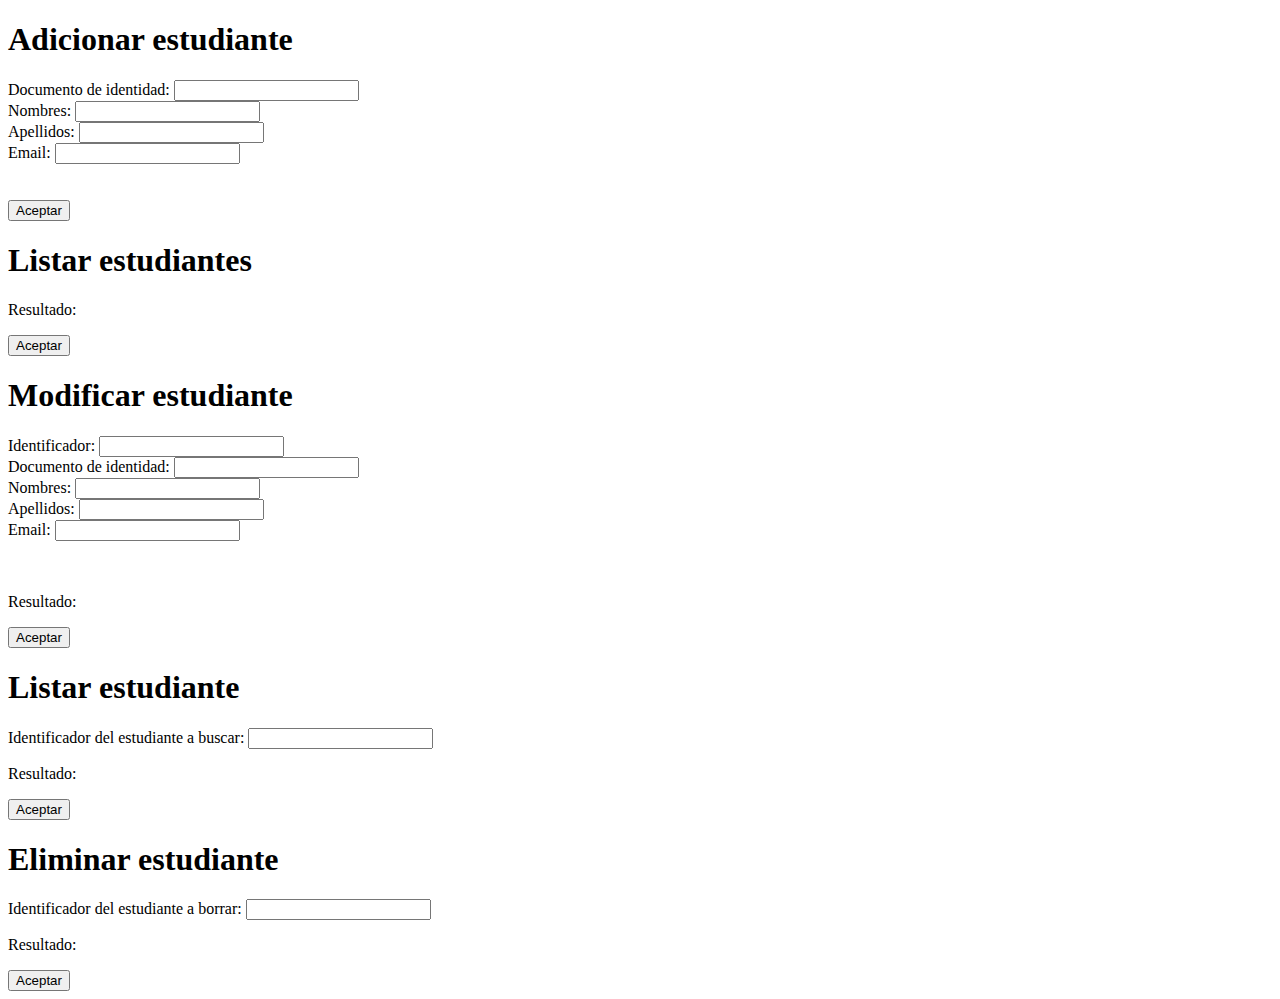
==== index.html @ ade5222c "Add files via upload" ====
<!DOCTYPE html>
<html>
<head>
<meta charset="UTF-8">
<script type="text/javascript" src="./frontend/script.js"></script>
</head>
<body>

<h1>Adicionar estudiante</h1>
<div>
    <form id="adicionarEstudiante">
        <div>
            <label for="dni">Documento de identidad:</label>
            <input type="text" id="dni" placeHolder="">
            <br>

            <label for="nombre">Nombres:</label>
            <input type="text" id="nombre" placeHolder="">
            <br>

            <label for="apellidos">Apellidos:</label>
            <input type="text" id="apellidos" placeHolder="">
            <br>

            <label for="correo">Email:</label>
            <input type="text" id="correo" placeHolder="" value="">
            <br>
            <br>
            <br>
            <input type="submit" onclick="guardar()" value="Aceptar">
        </div>
    </form>

</div>
<h1>Listar estudiantes</h1>
<div>
    <form id="listarEstudiantes">
        <p id="rta">Resultado:</p>
        <input type="submit" onclick="listar()" value="Aceptar">
    </form>
</div>

<h1>Modificar estudiante</h1>
<div>
    <form id="actualizarEstudiante">
        <label for="idA">Identificador:</label>
        <input type="text" id="idA" placeHolder="">
        <br>

        <label for="dni">Documento de identidad:</label>
        <input type="text" id="dniA" placeHolder="">
        <br>

        <label for="nombre">Nombres:</label>
        <input type="text" id="nombreA" placeHolder="">
        <br>

        <label for="apellidos">Apellidos:</label>
        <input type="text" id="apellidosA" placeHolder="">
        <br>

        <label for="correoA">Email:</label>
        <input type="text" id="correoA" placeHolder="">
        <br>
        <br>
        <br>
        <p id="rtaA">Resultado:</p>
        <input type="submit" onclick="actualizar()" value="Aceptar">
    </form>
</div>

<h1>Listar estudiante</h1>
<div>
    <form id="listarunEstudiante">
        <label for="idLE">Identificador del estudiante a buscar:</label>
        <input type="text" id="idLE" placeHolder="">
        <br>
        <p id="rtaLE">Resultado:</p>
        <input type="submit" onclick="listar_estudiante()" value="Aceptar">
    </form>
</div>

<h1>Eliminar estudiante</h1>
<div>
    <form id="eliminarEstudiante">
        <label for="idEE">Identificador del estudiante a borrar:</label>
        <input type="text" id="idEE" placeHolder="">
        <br>
        <p id="rtaEE">Resultado:</p>
        <input type="submit" onclick="eliminar_estudiante()" value="Aceptar">
    </form>
</div>

</body>
</html>
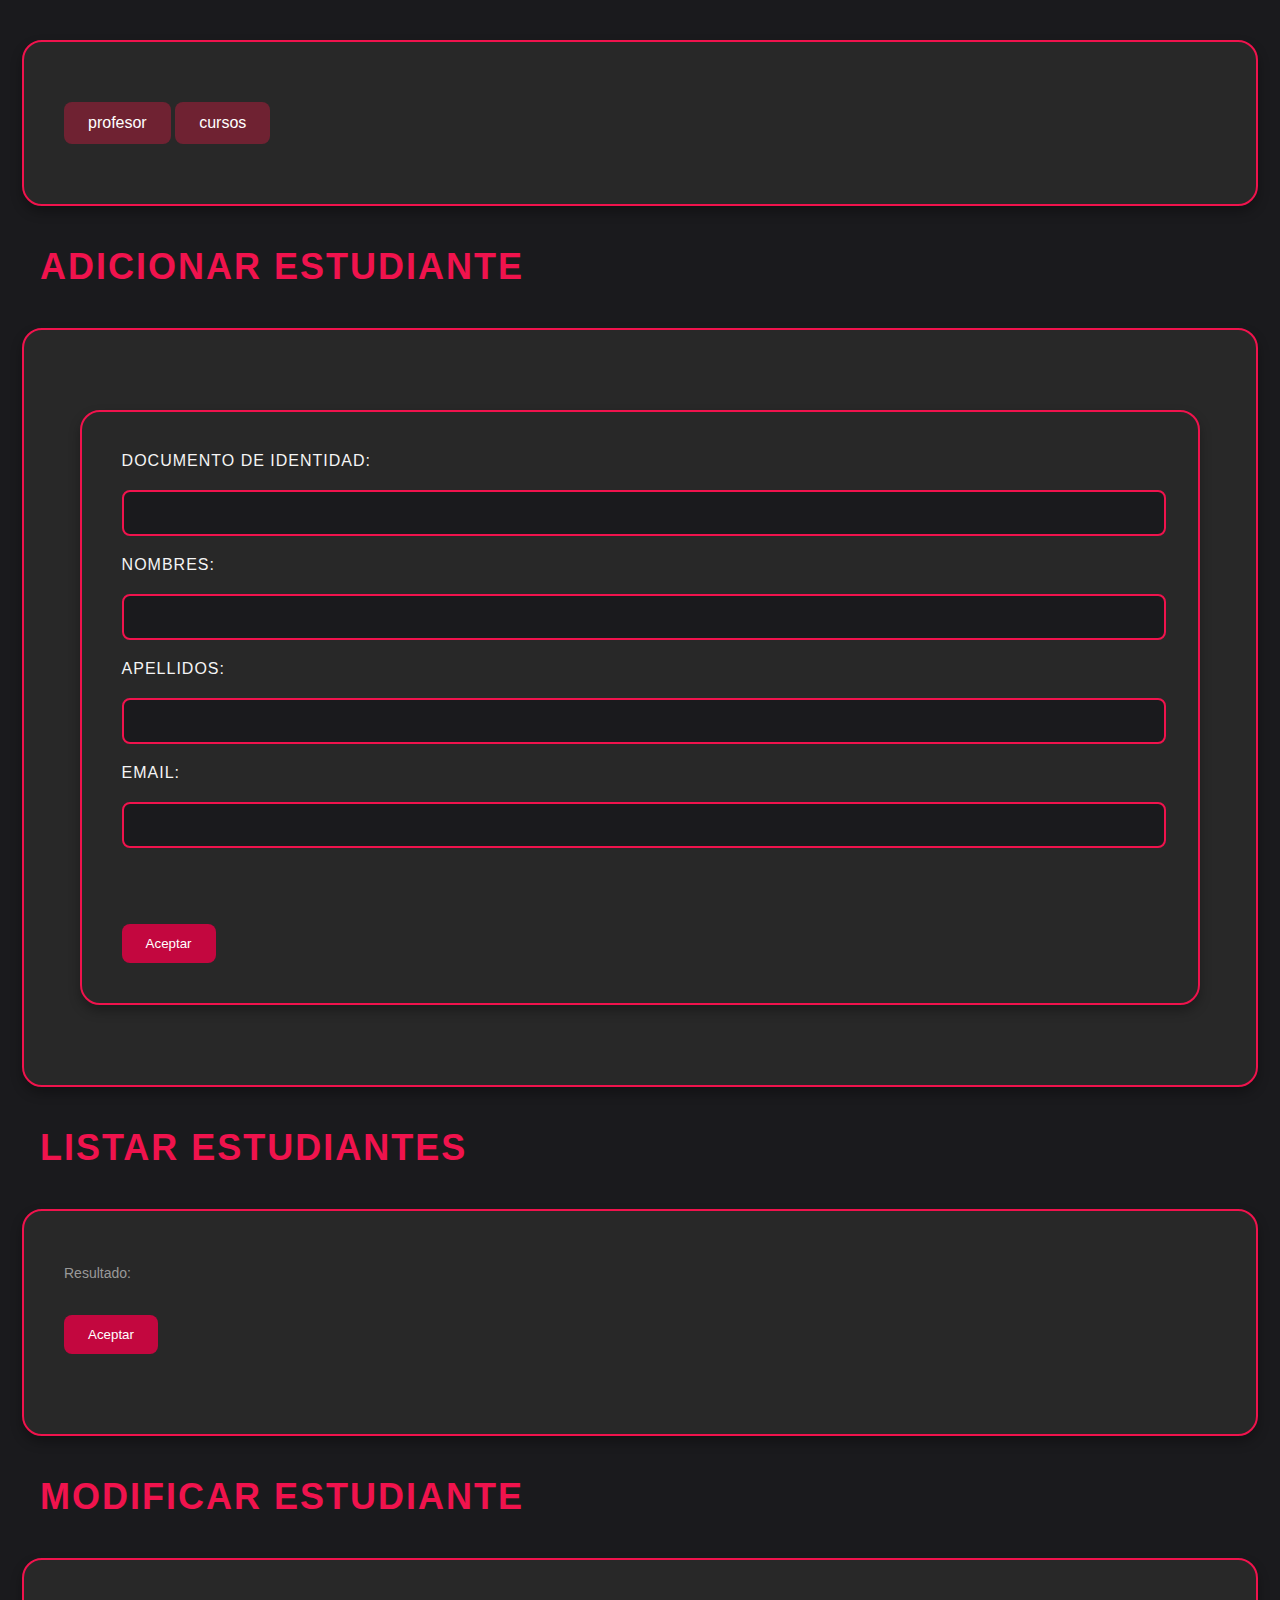
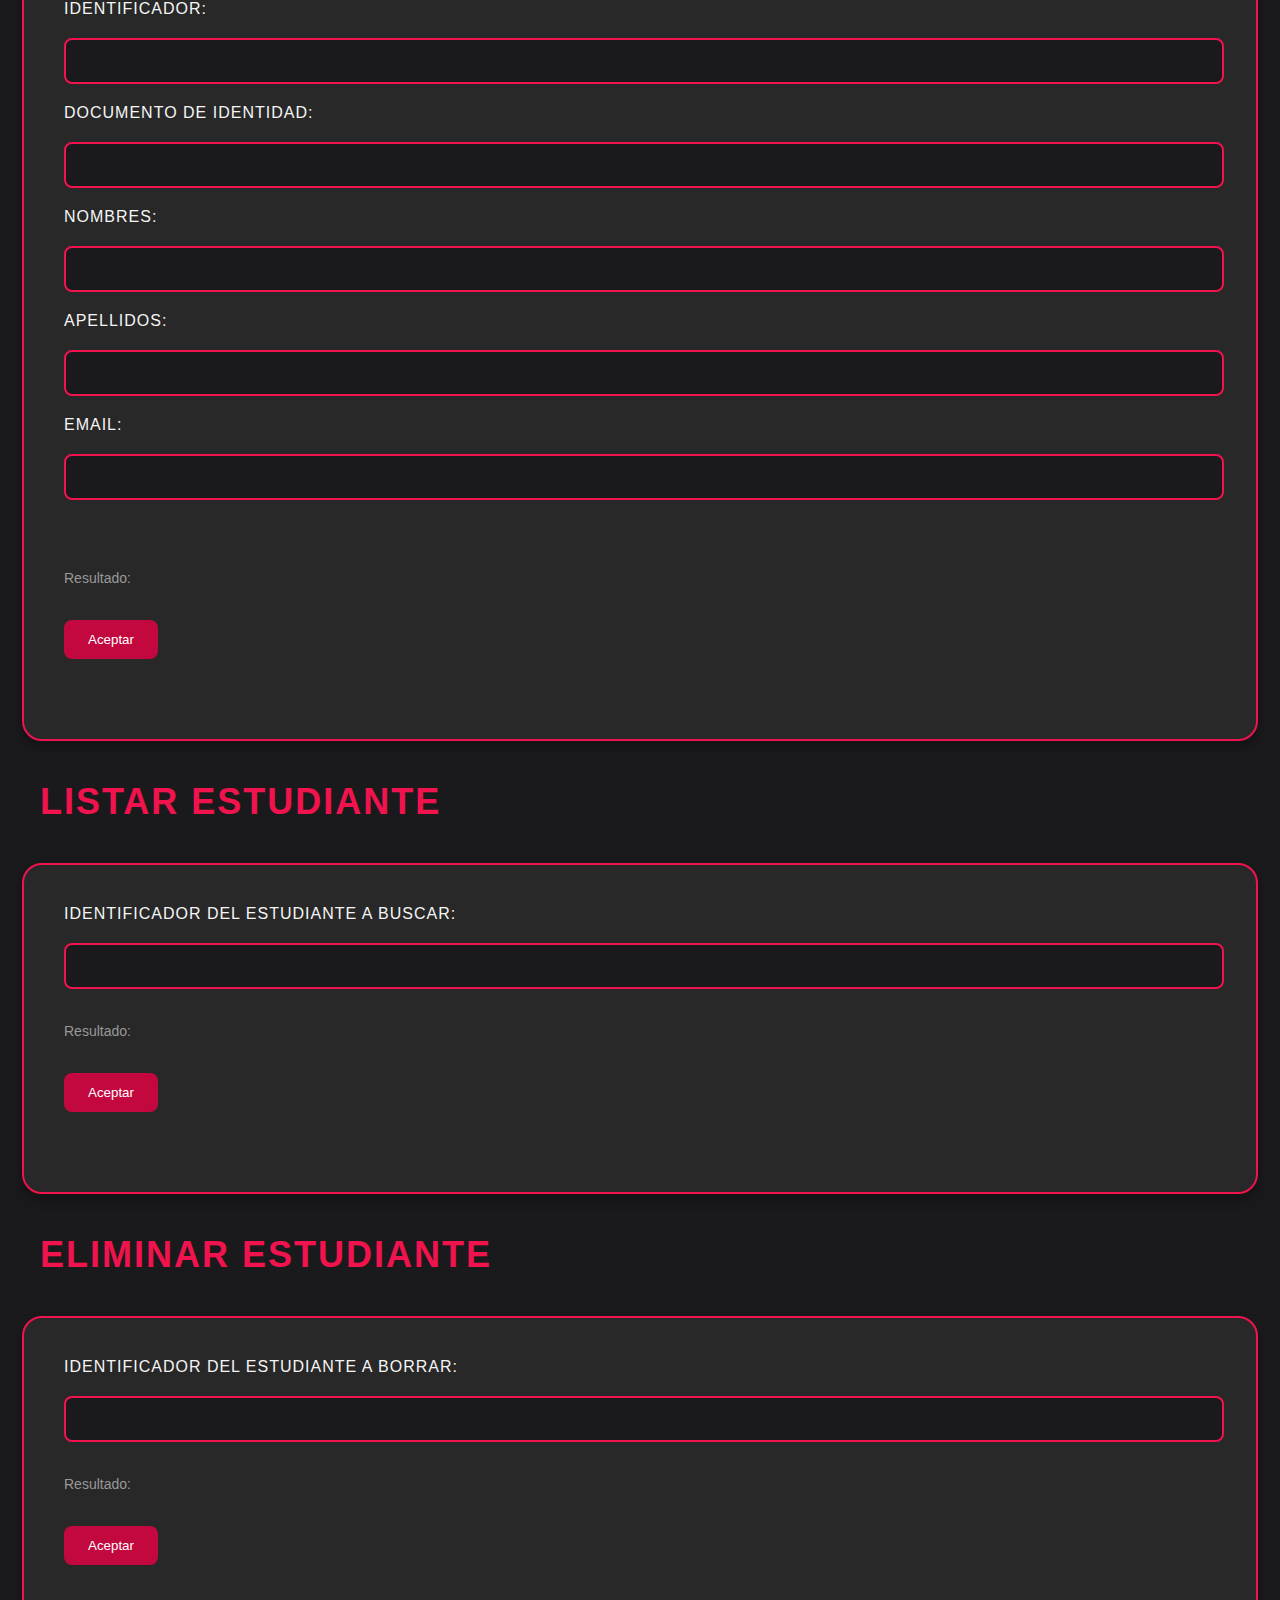
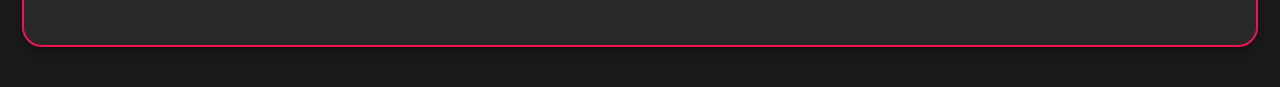
==== commit 4b341fa2: "Add files via upload" ====
--- a/index.html
+++ b/index.html
@@ -1,95 +1,97 @@
 <!DOCTYPE html>
 <html>
-<head>
-<meta charset="UTF-8">
-<script type="text/javascript" src="./frontend/script.js"></script>
-</head>
-<body>
+  <head>
+    <meta charset="UTF-8" />
+    <script type="text/javascript" src="./frontend/script.js"></script>
+    <link rel="stylesheet" type="text/css" href="styles.css" />
+  </head>
+  <body>
+    <div>
+      <a href="profesores.html">profesor</a>
+      <a href="cursos.html">cursos</a>
+    </div>
+    <h1>Adicionar estudiante</h1>
+    <div>
+      <form id="adicionarEstudiante">
+        <div>
+          <label for="dni">Documento de identidad:</label>
+          <input type="text" id="dni" placeholder="" />
+          <br />
 
-<h1>Adicionar estudiante</h1>
-<div>
-    <form id="adicionarEstudiante">
-        <div>
-            <label for="dni">Documento de identidad:</label>
-            <input type="text" id="dni" placeHolder="">
-            <br>
+          <label for="nombre">Nombres:</label>
+          <input type="text" id="nombre" placeholder="" />
+          <br />
 
-            <label for="nombre">Nombres:</label>
-            <input type="text" id="nombre" placeHolder="">
-            <br>
+          <label for="apellidos">Apellidos:</label>
+          <input type="text" id="apellidos" placeholder="" />
+          <br />
 
-            <label for="apellidos">Apellidos:</label>
-            <input type="text" id="apellidos" placeHolder="">
-            <br>
+          <label for="correo">Email:</label>
+          <input type="text" id="correo" placeholder="" value="" />
+          <br />
+          <br />
+          <br />
+          <input type="submit" onclick="guardar()" value="Aceptar" />
+        </div>
+      </form>
+    </div>
+    <h1>Listar estudiantes</h1>
+    <div>
+      <form id="listarEstudiantes">
+        <p id="rta">Resultado:</p>
+        <input type="submit" onclick="listar()" value="Aceptar" />
+      </form>
+    </div>
 
-            <label for="correo">Email:</label>
-            <input type="text" id="correo" placeHolder="" value="">
-            <br>
-            <br>
-            <br>
-            <input type="submit" onclick="guardar()" value="Aceptar">
-        </div>
-    </form>
-
-</div>
-<h1>Listar estudiantes</h1>
-<div>
-    <form id="listarEstudiantes">
-        <p id="rta">Resultado:</p>
-        <input type="submit" onclick="listar()" value="Aceptar">
-    </form>
-</div>
-
-<h1>Modificar estudiante</h1>
-<div>
-    <form id="actualizarEstudiante">
+    <h1>Modificar estudiante</h1>
+    <div>
+      <form id="actualizarEstudiante">
         <label for="idA">Identificador:</label>
-        <input type="text" id="idA" placeHolder="">
-        <br>
+        <input type="text" id="idA" placeholder="" />
+        <br />
 
         <label for="dni">Documento de identidad:</label>
-        <input type="text" id="dniA" placeHolder="">
-        <br>
+        <input type="text" id="dniA" placeholder="" />
+        <br />
 
         <label for="nombre">Nombres:</label>
-        <input type="text" id="nombreA" placeHolder="">
-        <br>
+        <input type="text" id="nombreA" placeholder="" />
+        <br />
 
         <label for="apellidos">Apellidos:</label>
-        <input type="text" id="apellidosA" placeHolder="">
-        <br>
+        <input type="text" id="apellidosA" placeholder="" />
+        <br />
 
         <label for="correoA">Email:</label>
-        <input type="text" id="correoA" placeHolder="">
-        <br>
-        <br>
-        <br>
+        <input type="text" id="correoA" placeholder="" />
+        <br />
+        <br />
+        <br />
         <p id="rtaA">Resultado:</p>
-        <input type="submit" onclick="actualizar()" value="Aceptar">
-    </form>
-</div>
+        <input type="submit" onclick="actualizar()" value="Aceptar" />
+      </form>
+    </div>
 
-<h1>Listar estudiante</h1>
-<div>
-    <form id="listarunEstudiante">
+    <h1>Listar estudiante</h1>
+    <div>
+      <form id="listarunEstudiante">
         <label for="idLE">Identificador del estudiante a buscar:</label>
-        <input type="text" id="idLE" placeHolder="">
-        <br>
+        <input type="text" id="idLE" placeholder="" />
+        <br />
         <p id="rtaLE">Resultado:</p>
-        <input type="submit" onclick="listar_estudiante()" value="Aceptar">
-    </form>
-</div>
+        <input type="submit" onclick="listar_estudiante()" value="Aceptar" />
+      </form>
+    </div>
 
-<h1>Eliminar estudiante</h1>
-<div>
-    <form id="eliminarEstudiante">
+    <h1>Eliminar estudiante</h1>
+    <div>
+      <form id="eliminarEstudiante">
         <label for="idEE">Identificador del estudiante a borrar:</label>
-        <input type="text" id="idEE" placeHolder="">
-        <br>
+        <input type="text" id="idEE" placeholder="" />
+        <br />
         <p id="rtaEE">Resultado:</p>
-        <input type="submit" onclick="eliminar_estudiante()" value="Aceptar">
-    </form>
-</div>
-
-</body>
+        <input type="submit" onclick="eliminar_estudiante()" value="Aceptar" />
+      </form>
+    </div>
+  </body>
 </html>
--- a/styles.css
+++ b/styles.css
@@ -0,0 +1,84 @@
+body {
+    font-family: 'Montserrat', sans-serif;
+    background-color: #1a1a1d;
+    margin: 0;
+    padding: 0;
+    color: #f5f5f5;
+}
+
+h1 {
+    text-align: left;
+    color: #f0134d;
+    font-size: 36px;
+    margin-top: 40px;
+    margin-left: 40px;
+    text-transform: uppercase;
+    letter-spacing: 2px;
+}
+
+div {
+    width: 90%;
+    margin: 40px auto;
+    background-color: #282828;
+    padding: 40px;
+    box-shadow: 0 6px 12px rgba(0, 0, 0, 0.3);
+    border-radius: 20px;
+    border: 2px solid #f0134d;
+}
+
+label {
+    font-weight: normal;
+    color: #f5f5f5;
+    text-transform: uppercase;
+    letter-spacing: 1px;
+}
+
+input[type="text"] {
+    width: calc(100% - 20px);
+    padding: 12px;
+    margin: 20px 0;
+    border-radius: 8px;
+    border: 2px solid #f0134d;
+    background-color: #1a1a1d;
+    color: #f5f5f5;
+    font-size: 16px;
+}
+
+input[type="submit"] {
+    background-color: #c3073f;
+    color: white;
+    border: none;
+    padding: 12px 24px;
+    border-radius: 8px;
+    cursor: pointer;
+    margin-top: 20px;
+    transition: background-color 0.3s ease;
+}
+
+input[type="submit"]:hover {
+    background-color: #950740;
+}
+
+form {
+    margin-bottom: 40px;
+}
+
+a {
+    display: inline-block;
+    margin: 20px 0;
+    padding: 12px 24px;
+    background-color: #6f2232;
+    color: white;
+    text-decoration: none;
+    border-radius: 8px;
+    transition: background-color 0.3s ease;
+}
+
+a:hover {
+    background-color: #950740;
+}
+
+p {
+    color: #999999;
+    font-size: 14px;
+}
